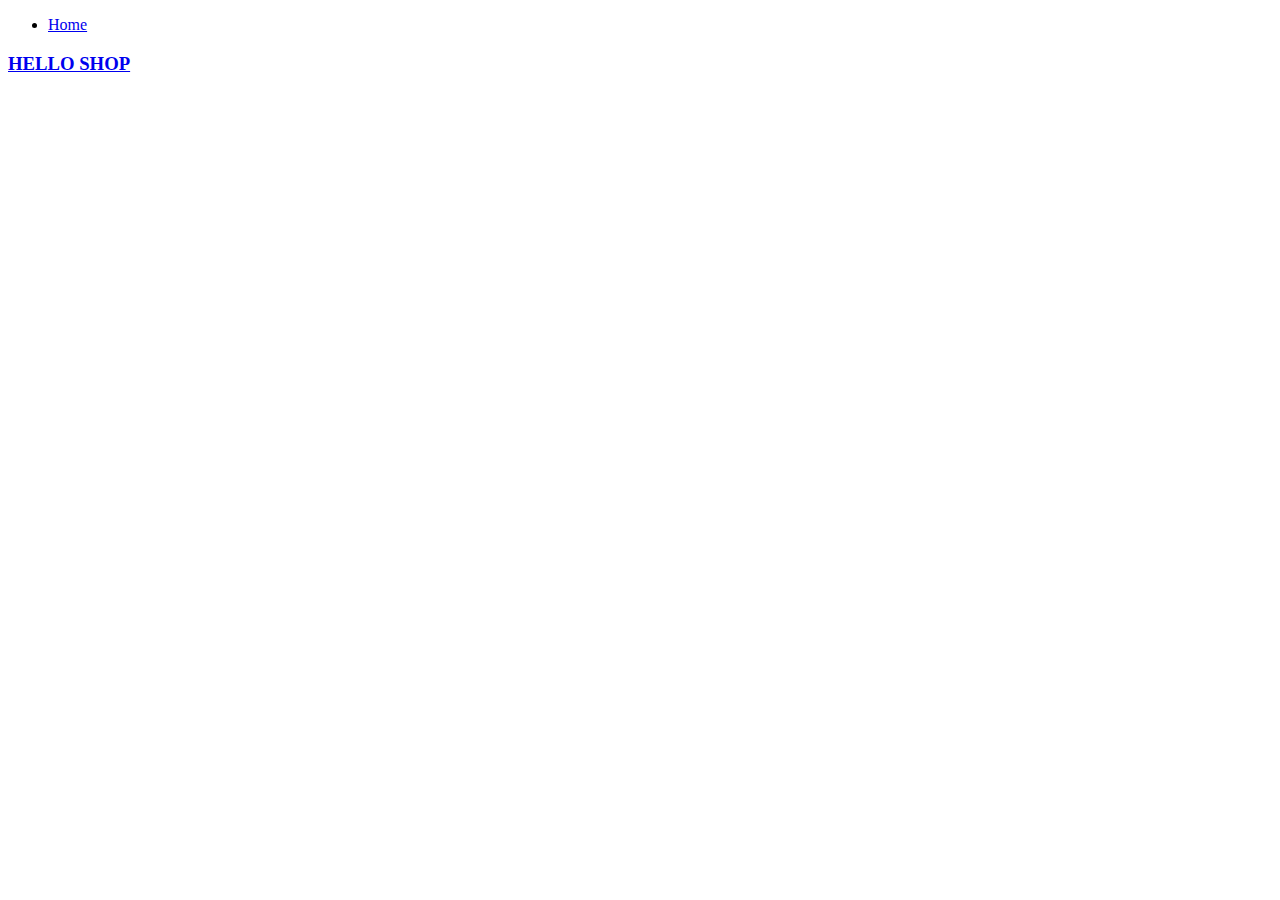
==== src/main/resources/templates/fragments/bodyHeader.html @ f7369d7a "# 홈 화면 및 레이아웃" ====
<!DOCTYPE html>
<html xmlns:th="http://www.thymeleaf.org">
<div class="header" th:fragment="bodyHeader">
    <ul class="nav nav-pills pull-right">
        <li><a href="/">Home</a></li>
    </ul>
    <a href="/"><h3 class="text-muted">HELLO SHOP</h3></a>
</div>
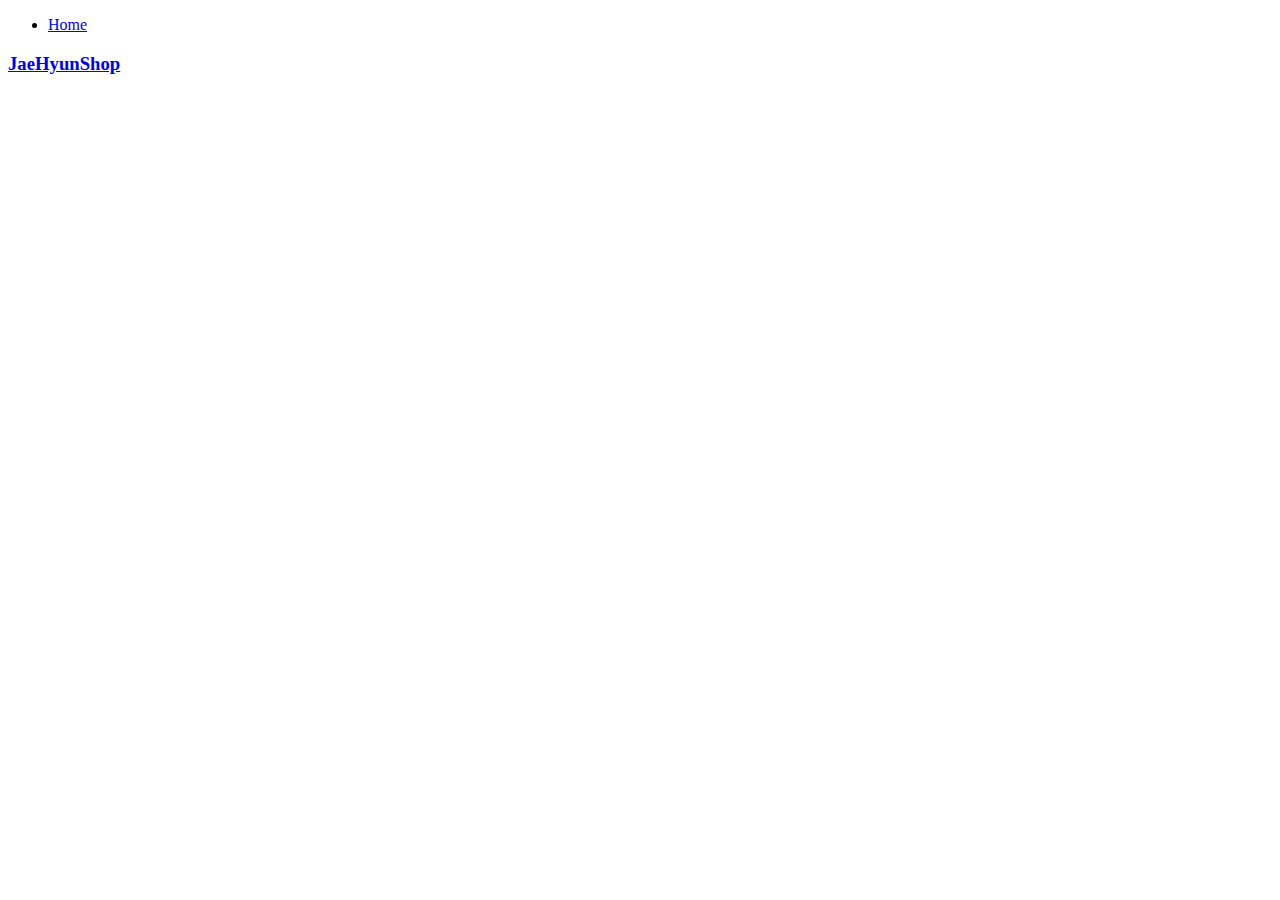
==== commit a0302f64: "# 웹 구조 및 제목 수정" ====
--- a/src/main/resources/templates/fragments/bodyHeader.html
+++ b/src/main/resources/templates/fragments/bodyHeader.html
@@ -4,5 +4,5 @@
     <ul class="nav nav-pills pull-right">
         <li><a href="/">Home</a></li>
     </ul>
-    <a href="/"><h3 class="text-muted">HELLO SHOP</h3></a>
+    <a href="/"><h3 class="text-muted">JaeHyunShop</h3></a>
 </div>